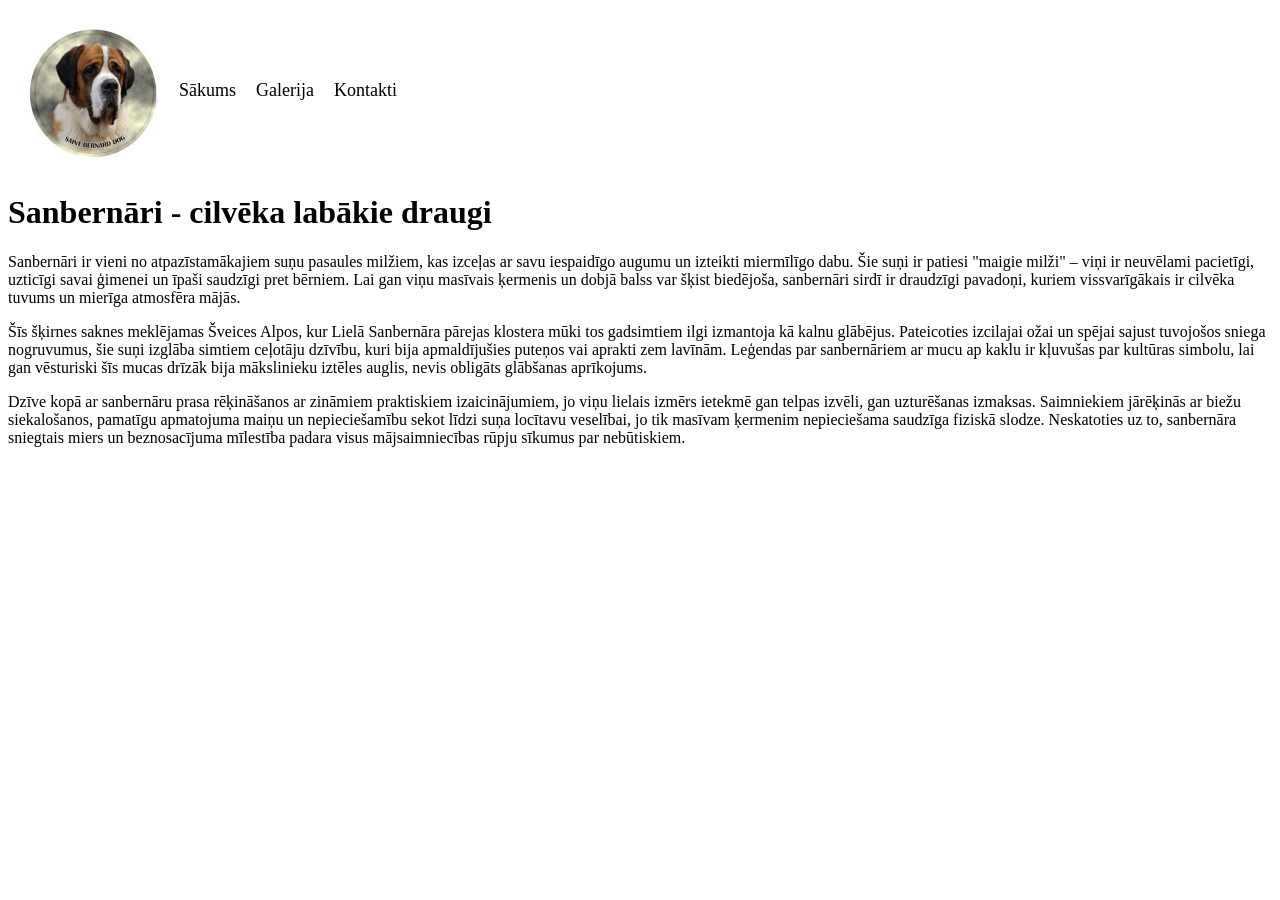
==== index.html @ a4db765d "Add files via upload" ====
<!DOCTYPE html>
<html lang="lv">
<head>
    <meta charset="UTF-8">
    <meta name="viewport" content="width=, initial-scale=1.0">
    <title>Sanbernāri</title>
    <link rel="stylesheet" href="style.css">
</head>
<body>
  <header>

    <a href="index.html"><img src="logo.jpg" alt="logo"></a>
    <ul>
        <li><a href="index.html">Sākums</a></li>
        <li><a href="galerija.html">Galerija</a></li>
        <li><a href="kontakti.html">Kontakti</a></li>
    </ul>
  </header> 
  <h1>Sanbernāri - cilvēka labākie draugi</h1>
  <p>Sanbernāri ir vieni no atpazīstamākajiem suņu pasaules milžiem, kas izceļas ar savu iespaidīgo augumu un izteikti miermīlīgo dabu. Šie suņi ir patiesi "maigie milži" – viņi ir neuvēlami pacietīgi, uzticīgi savai ģimenei un īpaši saudzīgi pret bērniem. Lai gan viņu masīvais ķermenis un dobjā balss var šķist biedējoša, sanbernāri sirdī ir draudzīgi pavadoņi, kuriem vissvarīgākais ir cilvēka tuvums un mierīga atmosfēra mājās.</p>
  <p>Šīs šķirnes saknes meklējamas Šveices Alpos, kur Lielā Sanbernāra pārejas klostera mūki tos gadsimtiem ilgi izmantoja kā kalnu glābējus. Pateicoties izcilajai ožai un spējai sajust tuvojošos sniega nogruvumus, šie suņi izglāba simtiem ceļotāju dzīvību, kuri bija apmaldījušies puteņos vai aprakti zem lavīnām. Leģendas par sanbernāriem ar mucu ap kaklu ir kļuvušas par kultūras simbolu, lai gan vēsturiski šīs mucas drīzāk bija mākslinieku iztēles auglis, nevis obligāts glābšanas aprīkojums.</p>
  <p>Dzīve kopā ar sanbernāru prasa rēķināšanos ar zināmiem praktiskiem izaicinājumiem, jo viņu lielais izmērs ietekmē gan telpas izvēli, gan uzturēšanas izmaksas. Saimniekiem jārēķinās ar biežu siekalošanos, pamatīgu apmatojuma maiņu un nepieciešamību sekot līdzi suņa locītavu veselībai, jo tik masīvam ķermenim nepieciešama saudzīga fiziskā slodze. Neskatoties uz to, sanbernāra sniegtais miers un beznosacījuma mīlestība padara visus mājsaimniecības rūpju sīkumus par nebūtiskiem.</p>


</body>
</html>
---- style.css ----
header {
    display: flex;
    justify-content:start; /* Pushes logo and nav to opposite sides */
    align-items: center;            /* Vertically centers items */
    padding: 10px 20px;
}

ul {
    list-style-type: none;
    display: flex;
    gap: 20px;                      /* Modern way to space items without margins */
    margin-left: 20px;
    padding: 0;
}


a {
    text-decoration: none;         /* Removes the default underline */
    color: inherit;                /* Takes the color from the parent */
    font-size: 18px;               /* Set your preferred size here */
}
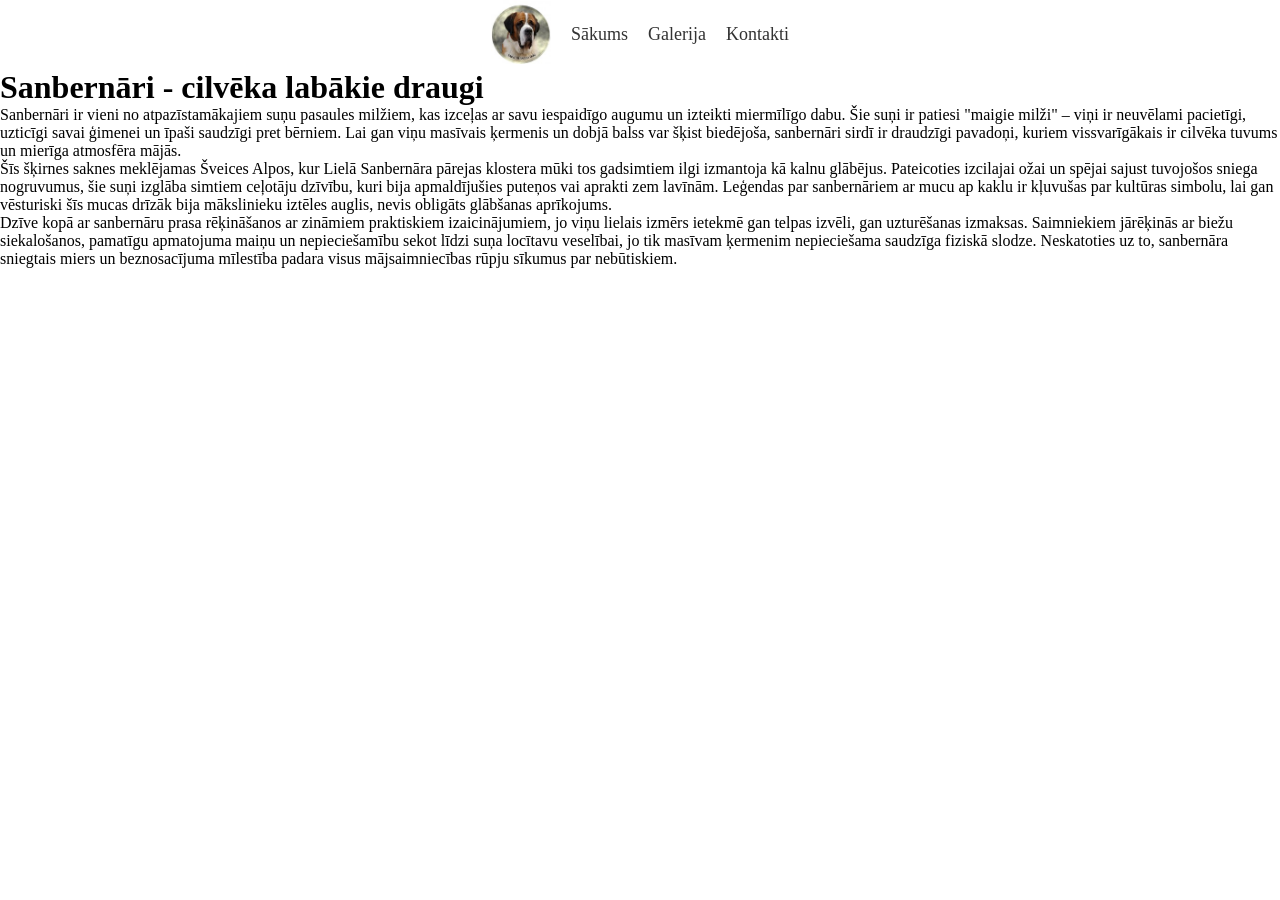
==== commit 46c338fe: "Add files via upload" ====
--- a/index.html
+++ b/index.html
@@ -16,11 +16,16 @@
         <li><a href="kontakti.html">Kontakti</a></li>
     </ul>
   </header> 
-  <h1>Sanbernāri - cilvēka labākie draugi</h1>
+
+  <main>
+<h1>Sanbernāri - cilvēka labākie draugi</h1>
   <p>Sanbernāri ir vieni no atpazīstamākajiem suņu pasaules milžiem, kas izceļas ar savu iespaidīgo augumu un izteikti miermīlīgo dabu. Šie suņi ir patiesi "maigie milži" – viņi ir neuvēlami pacietīgi, uzticīgi savai ģimenei un īpaši saudzīgi pret bērniem. Lai gan viņu masīvais ķermenis un dobjā balss var šķist biedējoša, sanbernāri sirdī ir draudzīgi pavadoņi, kuriem vissvarīgākais ir cilvēka tuvums un mierīga atmosfēra mājās.</p>
   <p>Šīs šķirnes saknes meklējamas Šveices Alpos, kur Lielā Sanbernāra pārejas klostera mūki tos gadsimtiem ilgi izmantoja kā kalnu glābējus. Pateicoties izcilajai ožai un spējai sajust tuvojošos sniega nogruvumus, šie suņi izglāba simtiem ceļotāju dzīvību, kuri bija apmaldījušies puteņos vai aprakti zem lavīnām. Leģendas par sanbernāriem ar mucu ap kaklu ir kļuvušas par kultūras simbolu, lai gan vēsturiski šīs mucas drīzāk bija mākslinieku iztēles auglis, nevis obligāts glābšanas aprīkojums.</p>
   <p>Dzīve kopā ar sanbernāru prasa rēķināšanos ar zināmiem praktiskiem izaicinājumiem, jo viņu lielais izmērs ietekmē gan telpas izvēli, gan uzturēšanas izmaksas. Saimniekiem jārēķinās ar biežu siekalošanos, pamatīgu apmatojuma maiņu un nepieciešamību sekot līdzi suņa locītavu veselībai, jo tik masīvam ķermenim nepieciešama saudzīga fiziskā slodze. Neskatoties uz to, sanbernāra sniegtais miers un beznosacījuma mīlestība padara visus mājsaimniecības rūpju sīkumus par nebūtiskiem.</p>
 
 
+  </main>
+  
+
 </body>
 </html>
--- a/style.css
+++ b/style.css
@@ -1,21 +1,248 @@
+* {
+    margin: 0;
+    padding: 0;
+    box-sizing: border-box;
+}
+
+body {
+    min-height: 100vh;
+    display: flex;
+    flex-direction: column;
+    justify-content: start;
+    align-items: center;
+    overflow: hidden;
+}
+
 header {
     display: flex;
-    justify-content:start; /* Pushes logo and nav to opposite sides */
-    align-items: center;            /* Vertically centers items */
-    padding: 10px 20px;
-}
-
-ul {
-    list-style-type: none;
-    display: flex;
-    gap: 20px;                      /* Modern way to space items without margins */
-    margin-left: 20px;
+    justify-content: center;
+    align-items: center;
+    gap: 20px;
+    width: 100%;
+    /* padding: 15px 20px; */
+    background-color: rgba(255, 255, 255, 0.95);
+}
+
+header img {
+    max-width: 60px;
+    height: auto;
+}
+
+header ul {
+    display: flex;
+    list-style: none;
+    gap: 20px;
+    margin: 0;
     padding: 0;
 }
 
-
-a {
-    text-decoration: none;         /* Removes the default underline */
-    color: inherit;                /* Takes the color from the parent */
-    font-size: 18px;               /* Set your preferred size here */
+header a {
+    text-decoration: none;
+    color: #333;
+    font-weight: 500;
+    font-size: clamp(14px, 4vw, 18px);
+    transition: color 0.2s;
+}
+
+header a:hover {
+    color: #666;
+}
+
+#main-for-gallery{
+   
+    
+     position: relative;
+    width: 600px;
+    height: 600px;
+    flex: 1;
+    display: flex;
+    justify-content: center;
+    align-items: center;
+    padding-bottom: 20px;
+     box-sizing: border-box;
+
+}
+
+#main-container {
+    position: relative;
+    width: 600px;
+    height: 600px;
+    flex: 1;
+    display: flex;
+    justify-content: center;
+    align-items: center;
+    padding-bottom: 20px;
+     box-sizing: border-box;
+}
+
+img#pictureGallery {
+    width: 100%;
+    /* max-height: 85vh; */
+    /* object-fit: contain; */
+}
+
+#navigation {
+    position: absolute;
+    display: flex;
+    flex-direction: row;
+    justify-content: space-between;
+    width: 100%;
+    height: 100%;
+    top: 0;
+    /* left: 0; */
+}
+
+button {
+    background-color: rgba(0, 0, 0, 0.5);
+    color: white;
+    border: none;
+    font-size: clamp(20px, 5vw, 40px);
+    cursor: pointer;
+    transition: background-color 0.2s;
+    min-width: 44px;
+    min-height: 44px;
+    padding: 10px;
+}
+
+button:hover {
+    background-color: rgba(0, 0, 0, 0.8);
+}
+
+button:active {
+    transform: scale(0.95);
+}
+
+#backLayer {
+    width: 50%;
+    height: 100%;
+    display: flex;
+    justify-content: flex-start;
+    align-items: center;
+    padding-left: 10px;
+}
+
+#fwdLayer {
+    width: 50%;
+    height: 100%;
+    display: flex;
+    justify-content: flex-end;
+    align-items: center;
+    padding-right: 10px;
+}
+
+/* Tablet screens (768px and below) */
+@media (max-width: 768px) {
+    header {
+        flex-direction: column;
+        gap: 10px;
+        padding: 10px 15px;
+    }
+
+    header ul {
+        gap: 15px;
+        justify-content: center;
+    }
+
+    button {
+        min-width: 50px;
+        min-height: 50px;
+        padding: 12px;
+        background-color: rgba(0, 0, 0, 0.7);
+    }
+
+    /* img#pictureGallery {
+        max-height:100vh;
+    } */
+#main-for-gallery{
+    display: flex;
+    width: 100%;
+    justify-content: center;
+    align-items: center;
+
+}
+    #backLayer {
+        padding-left: 15px;
+    }
+
+    #fwdLayer {
+        padding-right: 15px;
+    }
+}
+#main-for-contacts{
+    text-align: center;
+    width: 100%;
+}
+/* Mobile screens (480px and below) */
+@media (max-width: 480px) {
+    header {
+        padding: max(10px, env(safe-area-inset-top)) 10px 10px 10px;
+    }
+
+    header img {
+        max-width: 50px;
+    }
+
+    header ul {
+        gap: 12px;
+        font-size: 14px;
+    }
+
+    header a {
+        font-size: 14px;
+    }
+
+    button {
+        min-width: 60px;
+        min-height: 60px;
+        padding: 15px;
+        font-size: clamp(18px, 4vw, 32px);
+    }
+
+    img#pictureGallery {
+        max-height: 65vh;
+    }
+
+    #backLayer {
+        padding-left: 8px;
+    }
+
+    #fwdLayer {
+        padding-right: 8px;
+    }
+}
+
+/* Landscape orientation (mobile devices in landscape) */
+@media (max-height: 500px) {
+        header {
+        padding: 8px 10px;
+        gap: 8px;
+    }
+
+    header img {
+        max-width: 40px;
+    }
+
+    header ul {
+        gap: 10px;
+        font-size: 12px;
+    }
+
+    button {
+        min-width: 50px;
+        min-height: 50px;
+        padding: 10px;
+        font-size: clamp(16px, 4vw, 28px);
+    }
+
+    img#pictureGallery {
+        max-height: 60vh;
+    }
+
+    #backLayer {
+        padding-left: 5px;
+    }
+
+    #fwdLayer {
+        padding-right: 5px;
+    }
 }
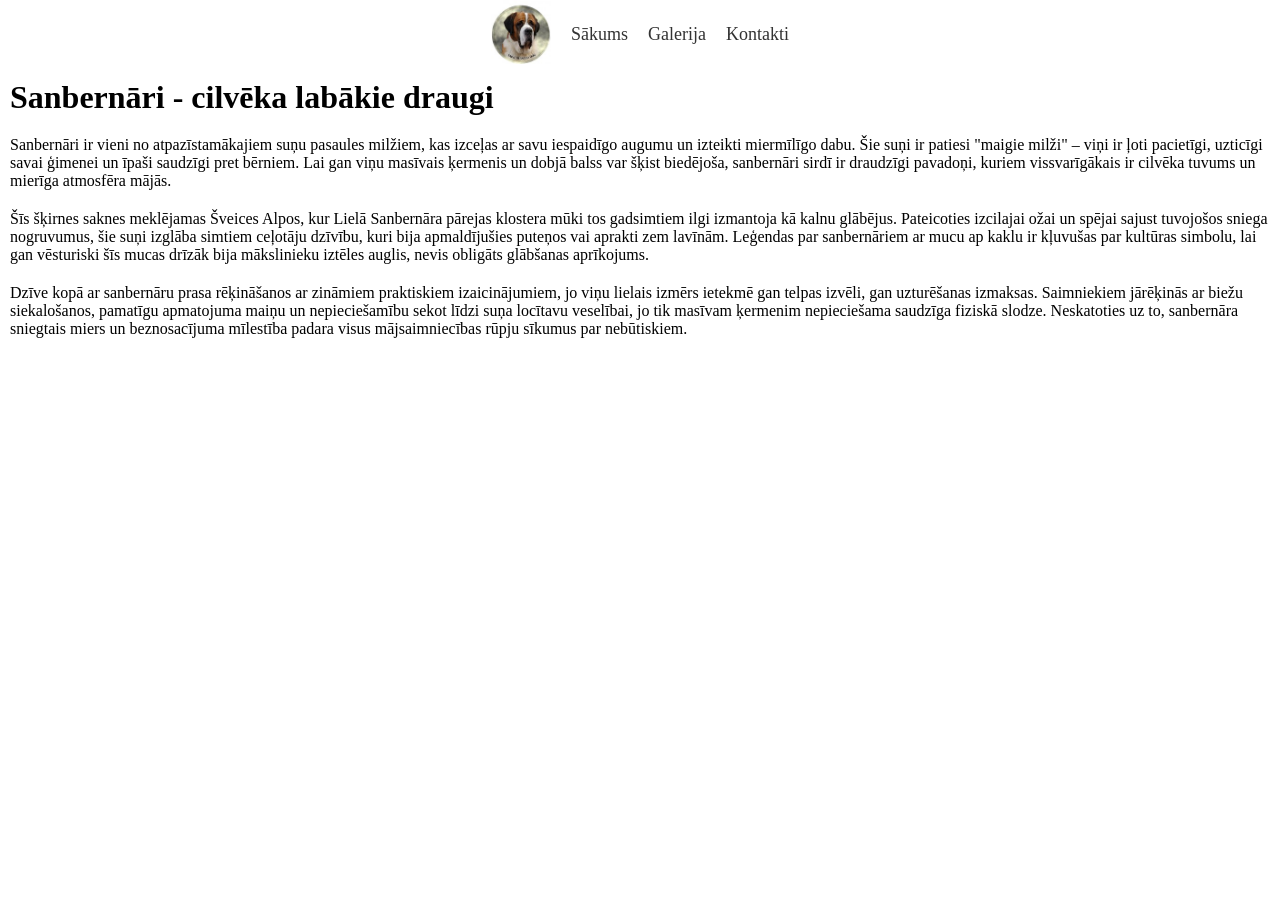
==== commit d0d309ea: "Add files via upload" ====
--- a/index.html
+++ b/index.html
@@ -19,7 +19,7 @@
 
   <main>
 <h1>Sanbernāri - cilvēka labākie draugi</h1>
-  <p>Sanbernāri ir vieni no atpazīstamākajiem suņu pasaules milžiem, kas izceļas ar savu iespaidīgo augumu un izteikti miermīlīgo dabu. Šie suņi ir patiesi "maigie milži" – viņi ir neuvēlami pacietīgi, uzticīgi savai ģimenei un īpaši saudzīgi pret bērniem. Lai gan viņu masīvais ķermenis un dobjā balss var šķist biedējoša, sanbernāri sirdī ir draudzīgi pavadoņi, kuriem vissvarīgākais ir cilvēka tuvums un mierīga atmosfēra mājās.</p>
+  <p>Sanbernāri ir vieni no atpazīstamākajiem suņu pasaules milžiem, kas izceļas ar savu iespaidīgo augumu un izteikti miermīlīgo dabu. Šie suņi ir patiesi "maigie milži" – viņi ir ļoti pacietīgi, uzticīgi savai ģimenei un īpaši saudzīgi pret bērniem. Lai gan viņu masīvais ķermenis un dobjā balss var šķist biedējoša, sanbernāri sirdī ir draudzīgi pavadoņi, kuriem vissvarīgākais ir cilvēka tuvums un mierīga atmosfēra mājās.</p>
   <p>Šīs šķirnes saknes meklējamas Šveices Alpos, kur Lielā Sanbernāra pārejas klostera mūki tos gadsimtiem ilgi izmantoja kā kalnu glābējus. Pateicoties izcilajai ožai un spējai sajust tuvojošos sniega nogruvumus, šie suņi izglāba simtiem ceļotāju dzīvību, kuri bija apmaldījušies puteņos vai aprakti zem lavīnām. Leģendas par sanbernāriem ar mucu ap kaklu ir kļuvušas par kultūras simbolu, lai gan vēsturiski šīs mucas drīzāk bija mākslinieku iztēles auglis, nevis obligāts glābšanas aprīkojums.</p>
   <p>Dzīve kopā ar sanbernāru prasa rēķināšanos ar zināmiem praktiskiem izaicinājumiem, jo viņu lielais izmērs ietekmē gan telpas izvēli, gan uzturēšanas izmaksas. Saimniekiem jārēķinās ar biežu siekalošanos, pamatīgu apmatojuma maiņu un nepieciešamību sekot līdzi suņa locītavu veselībai, jo tik masīvam ķermenim nepieciešama saudzīga fiziskā slodze. Neskatoties uz to, sanbernāra sniegtais miers un beznosacījuma mīlestība padara visus mājsaimniecības rūpju sīkumus par nebūtiskiem.</p>
 
--- a/style.css
+++ b/style.css
@@ -46,6 +46,12 @@
 
 header a:hover {
     color: #666;
+}
+h1{
+    padding: 10px;
+}
+p{
+  padding: 10px;
 }
 
 #main-for-gallery{
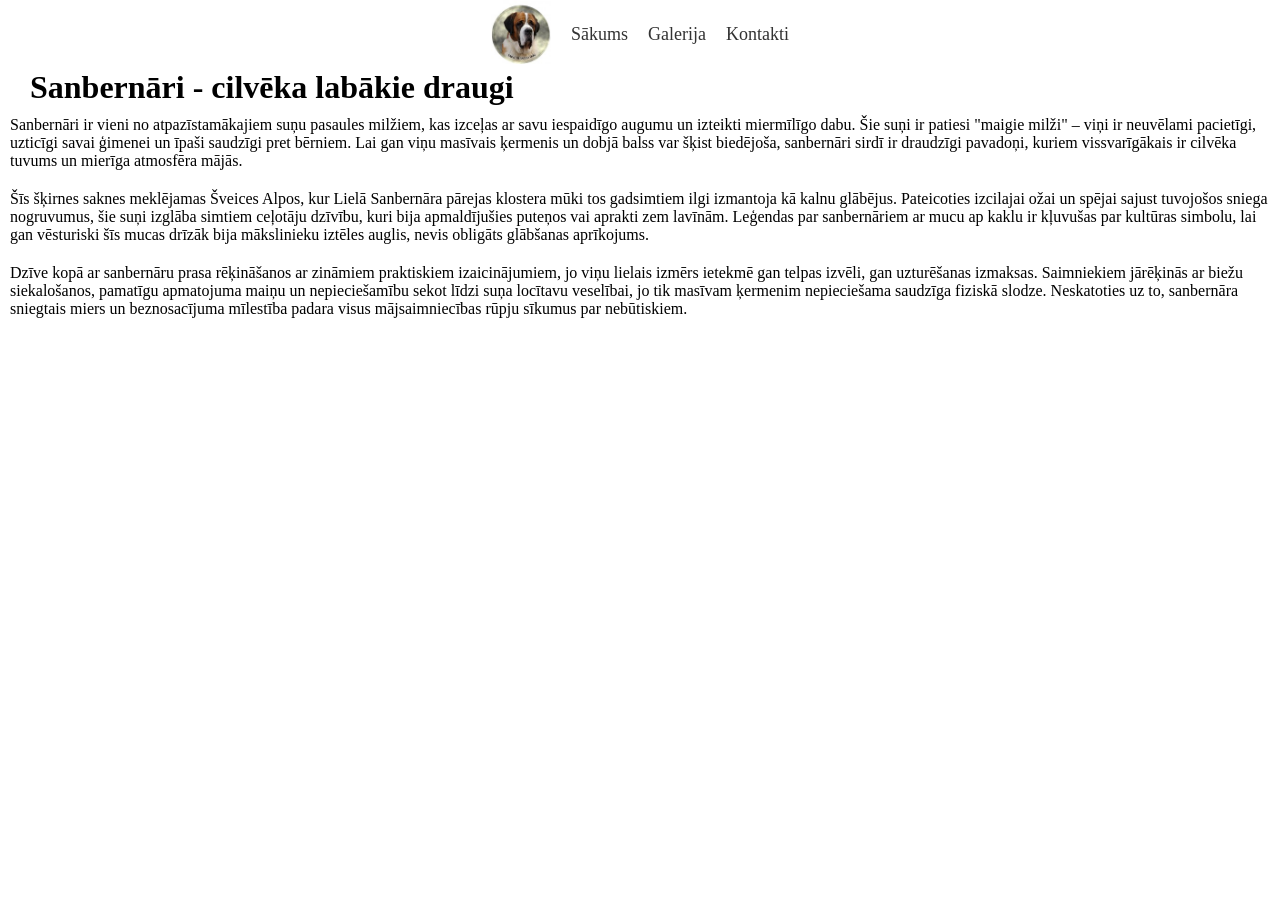
==== commit 0082eb71: "Add files via upload" ====
--- a/index.html
+++ b/index.html
@@ -6,7 +6,7 @@
     <title>Sanbernāri</title>
     <link rel="stylesheet" href="style.css">
 </head>
-<body>
+<body style="overflow: visible;">
   <header>
 
     <a href="index.html"><img src="logo.jpg" alt="logo"></a>
@@ -19,7 +19,7 @@
 
   <main>
 <h1>Sanbernāri - cilvēka labākie draugi</h1>
-  <p>Sanbernāri ir vieni no atpazīstamākajiem suņu pasaules milžiem, kas izceļas ar savu iespaidīgo augumu un izteikti miermīlīgo dabu. Šie suņi ir patiesi "maigie milži" – viņi ir ļoti pacietīgi, uzticīgi savai ģimenei un īpaši saudzīgi pret bērniem. Lai gan viņu masīvais ķermenis un dobjā balss var šķist biedējoša, sanbernāri sirdī ir draudzīgi pavadoņi, kuriem vissvarīgākais ir cilvēka tuvums un mierīga atmosfēra mājās.</p>
+  <p>Sanbernāri ir vieni no atpazīstamākajiem suņu pasaules milžiem, kas izceļas ar savu iespaidīgo augumu un izteikti miermīlīgo dabu. Šie suņi ir patiesi "maigie milži" – viņi ir neuvēlami pacietīgi, uzticīgi savai ģimenei un īpaši saudzīgi pret bērniem. Lai gan viņu masīvais ķermenis un dobjā balss var šķist biedējoša, sanbernāri sirdī ir draudzīgi pavadoņi, kuriem vissvarīgākais ir cilvēka tuvums un mierīga atmosfēra mājās.</p>
   <p>Šīs šķirnes saknes meklējamas Šveices Alpos, kur Lielā Sanbernāra pārejas klostera mūki tos gadsimtiem ilgi izmantoja kā kalnu glābējus. Pateicoties izcilajai ožai un spējai sajust tuvojošos sniega nogruvumus, šie suņi izglāba simtiem ceļotāju dzīvību, kuri bija apmaldījušies puteņos vai aprakti zem lavīnām. Leģendas par sanbernāriem ar mucu ap kaklu ir kļuvušas par kultūras simbolu, lai gan vēsturiski šīs mucas drīzāk bija mākslinieku iztēles auglis, nevis obligāts glābšanas aprīkojums.</p>
   <p>Dzīve kopā ar sanbernāru prasa rēķināšanos ar zināmiem praktiskiem izaicinājumiem, jo viņu lielais izmērs ietekmē gan telpas izvēli, gan uzturēšanas izmaksas. Saimniekiem jārēķinās ar biežu siekalošanos, pamatīgu apmatojuma maiņu un nepieciešamību sekot līdzi suņa locītavu veselībai, jo tik masīvam ķermenim nepieciešama saudzīga fiziskā slodze. Neskatoties uz to, sanbernāra sniegtais miers un beznosacījuma mīlestība padara visus mājsaimniecības rūpju sīkumus par nebūtiskiem.</p>
 
--- a/style.css
+++ b/style.css
@@ -48,7 +48,7 @@
     color: #666;
 }
 h1{
-    padding: 10px;
+    padding-left: 30px;
 }
 p{
   padding: 10px;
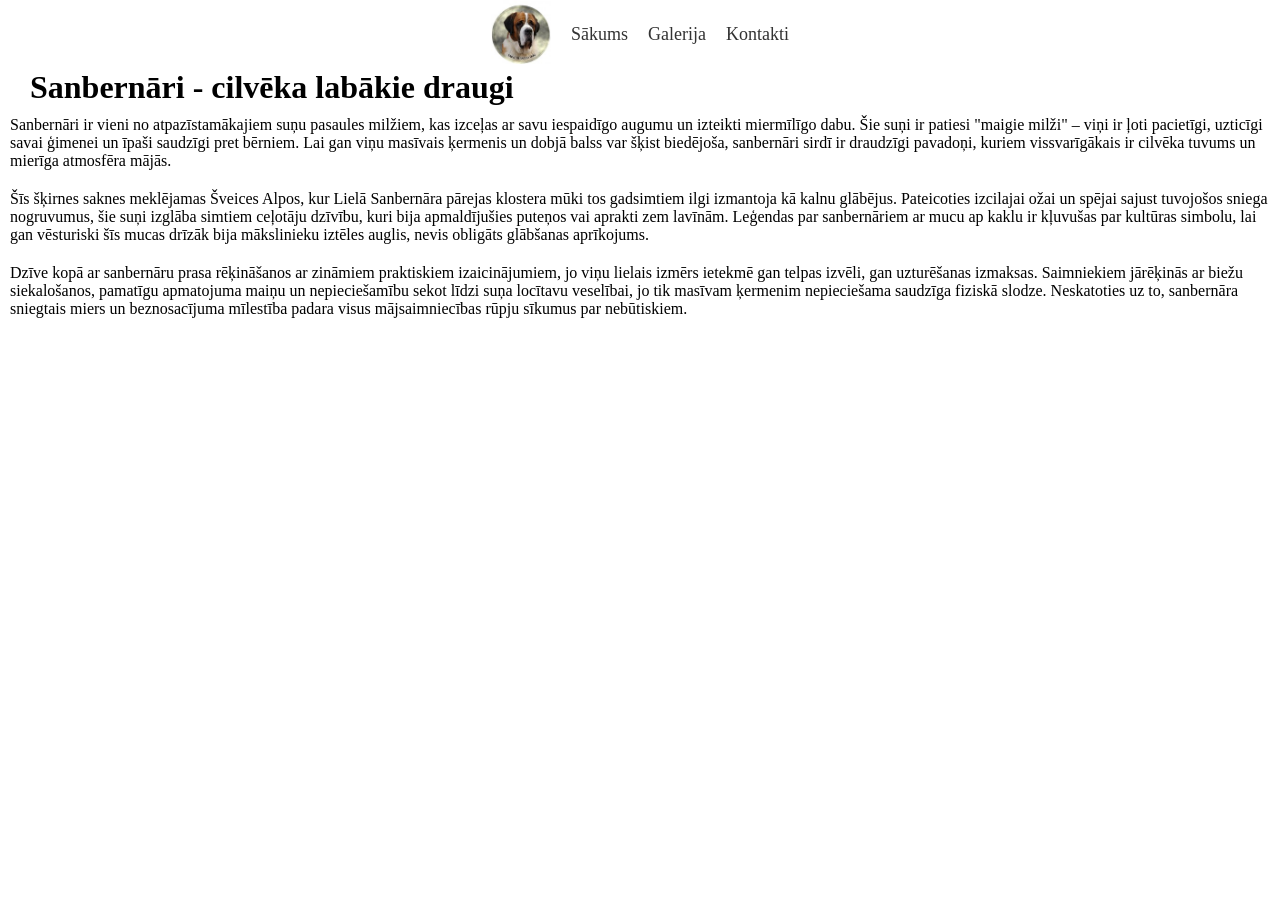
==== commit 06c2322a: "Add files via upload" ====
--- a/index.html
+++ b/index.html
@@ -3,10 +3,11 @@
 <head>
     <meta charset="UTF-8">
     <meta name="viewport" content="width=, initial-scale=1.0">
+    <link rel="shortcut icon" href="favicon.ico" type="image/x-icon">
     <title>Sanbernāri</title>
     <link rel="stylesheet" href="style.css">
 </head>
-<body style="overflow: visible;">
+<body>
   <header>
 
     <a href="index.html"><img src="logo.jpg" alt="logo"></a>
@@ -19,7 +20,7 @@
 
   <main>
 <h1>Sanbernāri - cilvēka labākie draugi</h1>
-  <p>Sanbernāri ir vieni no atpazīstamākajiem suņu pasaules milžiem, kas izceļas ar savu iespaidīgo augumu un izteikti miermīlīgo dabu. Šie suņi ir patiesi "maigie milži" – viņi ir neuvēlami pacietīgi, uzticīgi savai ģimenei un īpaši saudzīgi pret bērniem. Lai gan viņu masīvais ķermenis un dobjā balss var šķist biedējoša, sanbernāri sirdī ir draudzīgi pavadoņi, kuriem vissvarīgākais ir cilvēka tuvums un mierīga atmosfēra mājās.</p>
+  <p>Sanbernāri ir vieni no atpazīstamākajiem suņu pasaules milžiem, kas izceļas ar savu iespaidīgo augumu un izteikti miermīlīgo dabu. Šie suņi ir patiesi "maigie milži" – viņi ir ļoti pacietīgi, uzticīgi savai ģimenei un īpaši saudzīgi pret bērniem. Lai gan viņu masīvais ķermenis un dobjā balss var šķist biedējoša, sanbernāri sirdī ir draudzīgi pavadoņi, kuriem vissvarīgākais ir cilvēka tuvums un mierīga atmosfēra mājās.</p>
   <p>Šīs šķirnes saknes meklējamas Šveices Alpos, kur Lielā Sanbernāra pārejas klostera mūki tos gadsimtiem ilgi izmantoja kā kalnu glābējus. Pateicoties izcilajai ožai un spējai sajust tuvojošos sniega nogruvumus, šie suņi izglāba simtiem ceļotāju dzīvību, kuri bija apmaldījušies puteņos vai aprakti zem lavīnām. Leģendas par sanbernāriem ar mucu ap kaklu ir kļuvušas par kultūras simbolu, lai gan vēsturiski šīs mucas drīzāk bija mākslinieku iztēles auglis, nevis obligāts glābšanas aprīkojums.</p>
   <p>Dzīve kopā ar sanbernāru prasa rēķināšanos ar zināmiem praktiskiem izaicinājumiem, jo viņu lielais izmērs ietekmē gan telpas izvēli, gan uzturēšanas izmaksas. Saimniekiem jārēķinās ar biežu siekalošanos, pamatīgu apmatojuma maiņu un nepieciešamību sekot līdzi suņa locītavu veselībai, jo tik masīvam ķermenim nepieciešama saudzīga fiziskā slodze. Neskatoties uz to, sanbernāra sniegtais miers un beznosacījuma mīlestība padara visus mājsaimniecības rūpju sīkumus par nebūtiskiem.</p>
 
